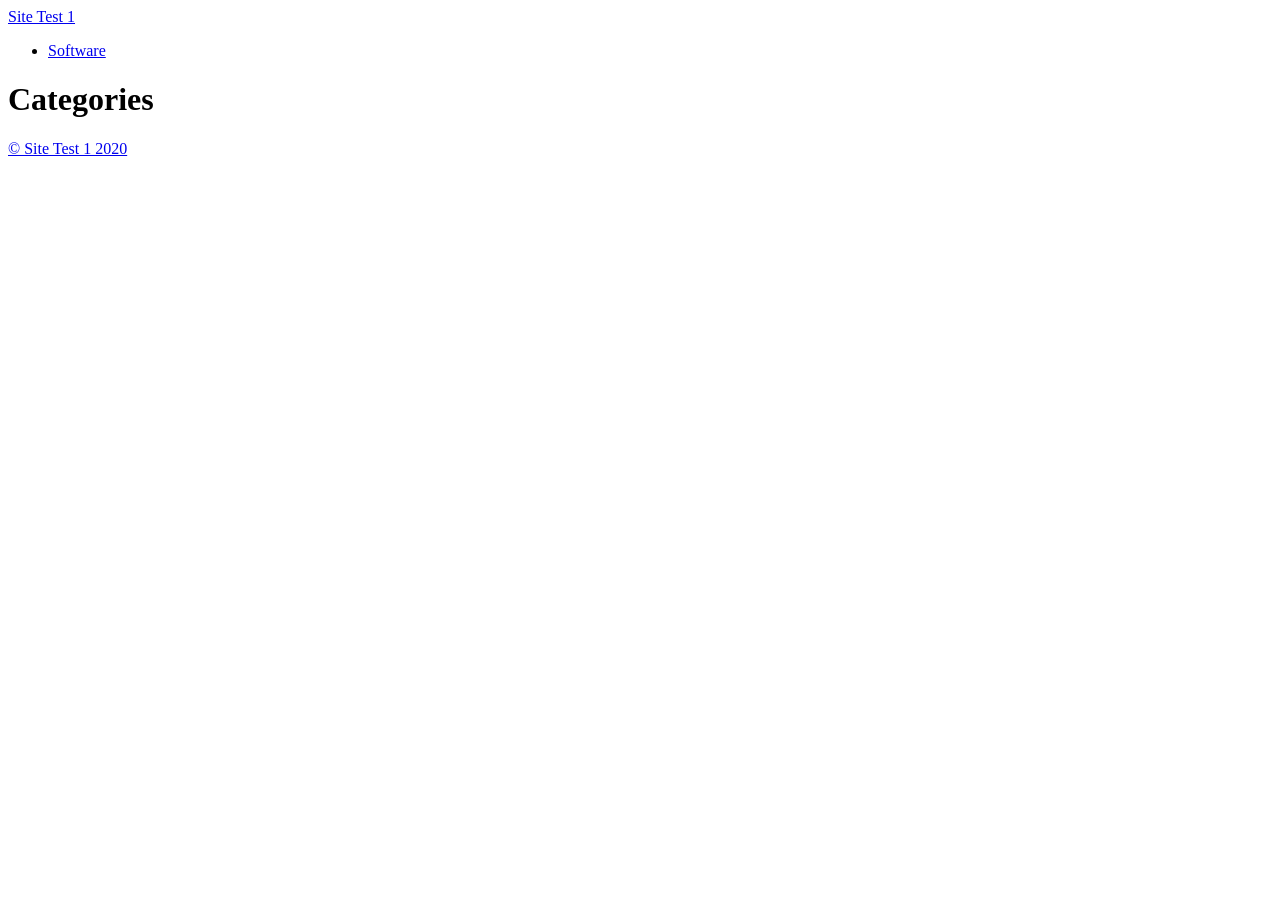
==== docs/categories/index.html @ b1a7b40a "Theme" ====
<!DOCTYPE html>
<html lang="en-us">
  <head>
    <meta charset="utf-8">
    <meta http-equiv="X-UA-Compatible" content="IE=edge,chrome=1">
    
    <title>Site Test 1</title>
    <meta name="viewport" content="width=device-width,minimum-scale=1">
    <meta name="generator" content="Hugo 0.75.1" />
    
    
      <META NAME="ROBOTS" CONTENT="NOINDEX, NOFOLLOW">
    

    
    
      <link href="/site-testing/dist/css/app.4fc0b62e4b82c997bb0041217cd6b979.css" rel="stylesheet">
    

    

    
      

    

    
    
      <link href="/site-testing/categories/index.xml" rel="alternate" type="application/rss+xml" title="Site Test 1" />
      <link href="/site-testing/categories/index.xml" rel="feed" type="application/rss+xml" title="Site Test 1" />
      
    
    
    <meta property="og:title" content="Categories" />
<meta property="og:description" content="" />
<meta property="og:type" content="website" />
<meta property="og:url" content="https://danielfleischer.github.io/site-testing/categories/" />

<meta itemprop="name" content="Categories">
<meta itemprop="description" content="">
<meta name="twitter:card" content="summary"/>
<meta name="twitter:title" content="Categories"/>
<meta name="twitter:description" content=""/>

	
  </head>

  <body class="ma0 avenir bg-near-white">

    

  <header>
    <div class="pb3-m pb6-l bg-black">
      <nav class="pv3 ph3 ph4-ns" role="navigation">
  <div class="flex-l justify-between items-center center">
    <a href="/site-testing/" class="f3 fw2 hover-white no-underline white-90 dib">
      
        Site Test 1
      
    </a>
    <div class="flex-l items-center">
      

      
        <ul class="pl0 mr3">
          
          <li class="list f5 f4-ns fw4 dib pr3">
            <a class="hover-white no-underline white-90" href="/site-testing/pages/software/" title="Software page">
              Software
            </a>
          </li>
          
        </ul>
      
      















    </div>
  </div>
</nav>

      <div class="tc-l pv3 ph3 ph4-ns">
        <h1 class="f2 f-subheadline-l fw2 light-silver mb0 lh-title">
          Categories
        </h1>
        
      </div>
    </div>
  </header>


    <main class="pb7" role="main">
      
    
  <article class="cf pa3 pa4-m pa4-l">
    <div class="measure-wide-l center f4 lh-copy nested-copy-line-height nested-links nested-img mid-gray">
      
    </div>
  </article>
  <div class="mw8 center">
    <section class="ph4">
      
    </section>
  </div>

    </main>
    <footer class="bg-black bottom-0 w-100 pa3" role="contentinfo">
  <div class="flex justify-between">
  <a class="f4 fw4 hover-white no-underline white-70 dn dib-ns pv2 ph3" href="https://danielfleischer.github.io/site-testing/" >
    &copy;  Site Test 1 2020 
  </a>
    <div>














</div>
  </div>
</footer>

    

  <script src="/site-testing/dist/js/app.3fc0f988d21662902933.js"></script>


  </body>
</html>
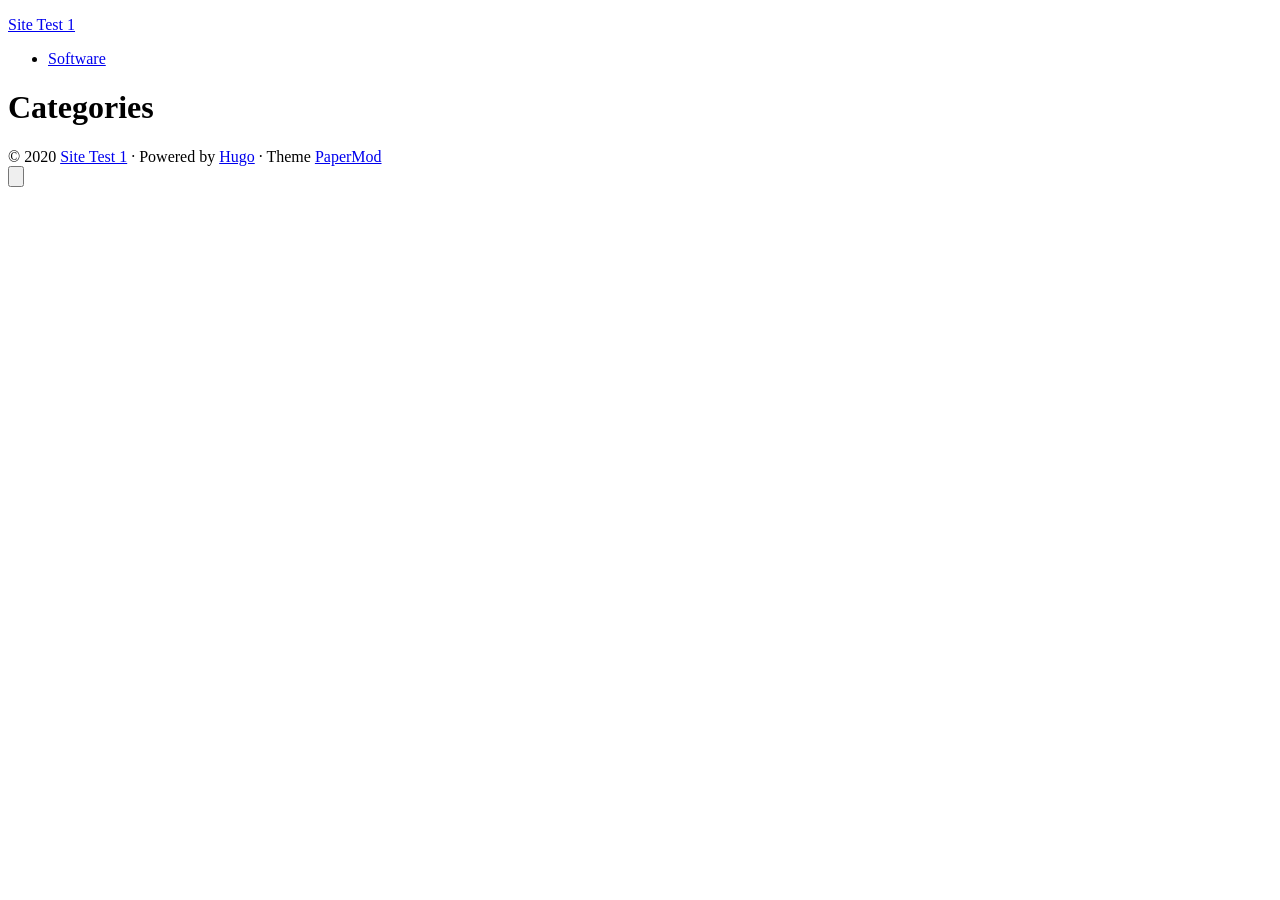
==== commit 9f9da98b: "Theme 2" ====
--- a/docs/categories/index.html
+++ b/docs/categories/index.html
@@ -1,78 +1,16 @@
 <!DOCTYPE html>
-<html lang="en-us">
-  <head>
-    <meta charset="utf-8">
-    <meta http-equiv="X-UA-Compatible" content="IE=edge,chrome=1">
-    
-    <title>Site Test 1</title>
-    <meta name="viewport" content="width=device-width,minimum-scale=1">
-    <meta name="generator" content="Hugo 0.75.1" />
-    
-    
-      <META NAME="ROBOTS" CONTENT="NOINDEX, NOFOLLOW">
-    
+<html lang="en">
 
-    
-    
-      <link href="/site-testing/dist/css/app.4fc0b62e4b82c997bb0041217cd6b979.css" rel="stylesheet">
-    
+<head><meta charset="utf-8">
+<meta http-equiv="X-UA-Compatible" content="IE=edge">
+<meta name="viewport" content="width=device-width, initial-scale=1, shrink-to-fit=no">
 
-    
+<title>Categories - Site Test 1</title>
 
-    
-      
-
-    
-
-    
-    
-      <link href="/site-testing/categories/index.xml" rel="alternate" type="application/rss+xml" title="Site Test 1" />
-      <link href="/site-testing/categories/index.xml" rel="feed" type="application/rss+xml" title="Site Test 1" />
-      
-    
-    
-    <meta property="og:title" content="Categories" />
-<meta property="og:description" content="" />
-<meta property="og:type" content="website" />
-<meta property="og:url" content="https://danielfleischer.github.io/site-testing/categories/" />
-
-<meta itemprop="name" content="Categories">
-<meta itemprop="description" content="">
-<meta name="twitter:card" content="summary"/>
-<meta name="twitter:title" content="Categories"/>
-<meta name="twitter:description" content=""/>
-
-	
-  </head>
-
-  <body class="ma0 avenir bg-near-white">
-
-    
-
-  <header>
-    <div class="pb3-m pb6-l bg-black">
-      <nav class="pv3 ph3 ph4-ns" role="navigation">
-  <div class="flex-l justify-between items-center center">
-    <a href="/site-testing/" class="f3 fw2 hover-white no-underline white-90 dib">
-      
-        Site Test 1
-      
-    </a>
-    <div class="flex-l items-center">
-      
-
-      
-        <ul class="pl0 mr3">
-          
-          <li class="list f5 f4-ns fw4 dib pr3">
-            <a class="hover-white no-underline white-90" href="/site-testing/pages/software/" title="Software page">
-              Software
-            </a>
-          </li>
-          
-        </ul>
-      
-      
+<meta name="description"
+    content="Categories - Site Test 1">
+<meta name="author" content="">
+<link rel="canonical" href="https://danielfleischer.github.io/site-testing/categories/" />
 
 
 
@@ -88,63 +26,88 @@
 
 
 
-    </div>
-  </div>
-</nav>
-
-      <div class="tc-l pv3 ph3 ph4-ns">
-        <h1 class="f2 f-subheadline-l fw2 light-silver mb0 lh-title">
-          Categories
-        </h1>
-        
-      </div>
-    </div>
-  </header>
+<link href="https://danielfleischer.github.io/site-testing/css/stylesheet.min.9481e3472da6d0d73ab0b4433101712a6fd506307d7a9aa02affd994c3bfc97c.css" integrity="sha256-lIHjRy2m0Nc6sLRDMQFxKm/VBjB9epqgKv/ZlMO/yXw=" rel="preload stylesheet"
+    as="style">
 
 
-    <main class="pb7" role="main">
-      
-    
-  <article class="cf pa3 pa4-m pa4-l">
-    <div class="measure-wide-l center f4 lh-copy nested-copy-line-height nested-links nested-img mid-gray">
-      
-    </div>
-  </article>
-  <div class="mw8 center">
-    <section class="ph4">
-      
-    </section>
-  </div>
+<link rel="apple-touch-icon" href="https://danielfleischer.github.io/site-testing/apple-touch-icon.png">
+<link rel="icon" href="https://danielfleischer.github.io/site-testing/favicon.ico">
+<meta name="generator" content="Hugo 0.75.1" />
 
-    </main>
-    <footer class="bg-black bottom-0 w-100 pa3" role="contentinfo">
-  <div class="flex justify-between">
-  <a class="f4 fw4 hover-white no-underline white-70 dn dib-ns pv2 ph3" href="https://danielfleischer.github.io/site-testing/" >
-    &copy;  Site Test 1 2020 
-  </a>
-    <div>
+<link rel="alternate" type="application/rss+xml" href="https://danielfleischer.github.io/site-testing/categories/index.xml" title="Site Test 1" />
+
+</head>
+
+<body
+    class="list"
+    id="top">
+<header class="header">
+    <nav class="nav">
+        <p class="logo"><a href="https://danielfleischer.github.io/site-testing/">Site Test 1</a></p>
+        <ul class="menu" id="menu" onscroll="menu_on_scroll()">
+            <li>
+                <a href="https://danielfleischer.github.io/site-testing/pages/software/">Software</a>
+            </li>
+        </ul>
+    </nav>
+</header>
+    <main class="main">
+<header class="page-header">
+    <h1>Categories</h1>
+</header>
 
 
+<ul class="terms-tags">
+    
+    
+</ul>
 
 
+    </main><footer class="footer">
+    <span>&copy; 2020 <a href="https://danielfleischer.github.io/site-testing/">Site Test 1</a></span>
+    <span>&middot;</span>
+    <span>Powered by <a href="https://gohugo.io/" rel="noopener" target="_blank">Hugo️️</a>️</span>
+    <span>&middot;</span>
+    <span>Theme️ <a href="https://github.com/adityatelange/hugo-PaperMod" rel="noopener"
+            target="_blank">PaperMod</a></span>
+</footer>
+<a href="#top" aria-label="go to top" title="Go to Top">
+    <button class="top-link" id="top-link" type="button">
+        <svg xmlns="http://www.w3.org/2000/svg" viewBox="0 0 12 6">
+            <path d="M12 6H0l6-6z" /></svg>
+    </button>
+</a>
 
+<script>
+    window.onload = function () {
+        if (localStorage.getItem("menu-scroll-position")) {
+            document.getElementById('menu').scrollLeft = localStorage.getItem("menu-scroll-position");
+        }
+    }
+    
+    document.querySelectorAll('a[href^="#"]').forEach(anchor => {
+        anchor.addEventListener("click", function (e) {
+            e.preventDefault();
 
+            document.querySelector(this.getAttribute("href")).scrollIntoView({
+                behavior: "smooth"
+            });
+        });
+    });
+    var mybutton = document.getElementById("top-link");
+    window.onscroll = function () {
+        if (document.body.scrollTop > 800 || document.documentElement.scrollTop > 800) {
+            mybutton.style.visibility = "visible";
+            mybutton.style.opacity = "1";
+        } else {
+            mybutton.style.visibility = "hidden";
+            mybutton.style.opacity = "0";
+        }
+    };
+    function menu_on_scroll() {
+        localStorage.setItem("menu-scroll-position", document.getElementById('menu').scrollLeft);
+    }
+</script>
+</body>
 
-
-
-
-
-
-
-
-</div>
-  </div>
-</footer>
-
-    
-
-  <script src="/site-testing/dist/js/app.3fc0f988d21662902933.js"></script>
-
-
-  </body>
-</html>
+</html>
